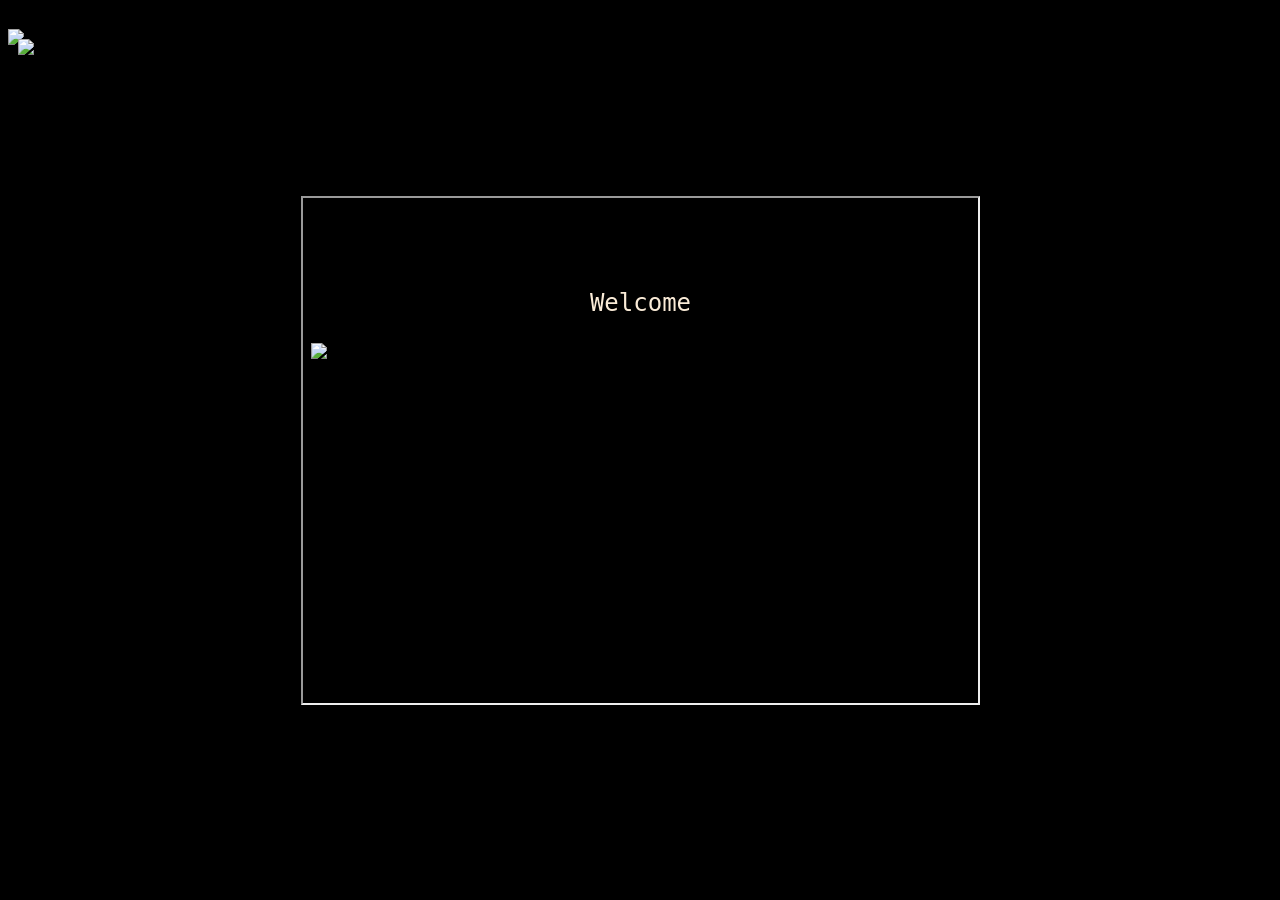
==== Computer.html @ 591f1667 "Add files via upload" ====
<!DOCTYPE html>
<html style="background-color: black;">

<link rel="stylesheet" href="coolbeans.css"> 

 <head>
    <title>The Computer</title>
    <link rel="icon" type="image/x-icon" href="/images/PassionFavicon.ico">
</head>

<div style="padding-top:10px; padding-left: 10px;" class="btnclr absolute" >
    <img src="images/Back Arrow Smol2.png" usemap="#back">
    <map name="back"> 
        <area shape="poly" coords="0,26,53,0,42,26,53,52" href="index.html">
    </map>
</div>
<!--
<embed class="" type="text/html" src="hello.html">

<iframe allowpaymentrequest="true" src="https://notdavid9.github.io/" width="675px"  height="510px" allowfullscreen="true"></iframe>
-->
<iframe allowpaymentrequest="true" src="https://notdavid9.github.io/" width="675px"  height="505px" allowfullscreen="true"></iframe>



<div name="piss" class="bg piss imgcntr">
    <img class="imgcntr" usemap="#screen" src="images/CRT Monitor Closeup Big Clear.png">
    <map name="screen">
        <!--
        <area shape="rect" coords="190,70,859,566" href="" onclick="OpenWindow()">
        -->
    </map>
</div>



</html>
---- coolbeans.css ----
/*Style CSS Stuff*/

    .imgcntr {
        display:block;
        margin:auto;
        top: 25px;
    }
.img100height{height:1000px;}

.imgpxl {
    image-rendering: pixelated;
}

iframe {
  display:block;
  margin:auto;
  position: fixed; /* Sit on top of the page content */
  ; /* Full height (cover the whole page) */
  top: 0;
  left: 0;
  right: 0;
  bottom: 0;

}

.piss{
  margin-top: 29px;

}
.bg img{
 margin-top: auto;
}

.ImgRainbow{
    animation: ImgChangeColor 1s infinite;
    /*filter: hue-rotate(90deg);*/
}
 @keyframes ImgChangeColor {
    0% {filter: hue-rotate(0deg);}
    25% {filter: hue-rotate(90deg);}
    50% {filter:hue-rotate(180deg);}
    75% {filter: hue-rotate(270deg);}
    100% {filter:hue-rotate(360deg);}
 }

.Rainbow{
    animation:changeColor 1s infinite 
    }
    @keyframes changeColor {
        0%   { color: rgb(255, 0, 0); }
        16.7% { color: rgb(255, 255, 0); }
        38.3% { color: rgb(0, 255, 0); }
        50%  { color: rgb(0, 255, 255); }
        66.7% { color: rgb(0, 0, 255); }
        83.3% { color: rgb(255, 0, 255); }
        100% { color: rgb(255, 0, 0); }
    }

.absolute {position:absolute}

.relative {position:relative;}

.btnclr {background:none; border:none;}
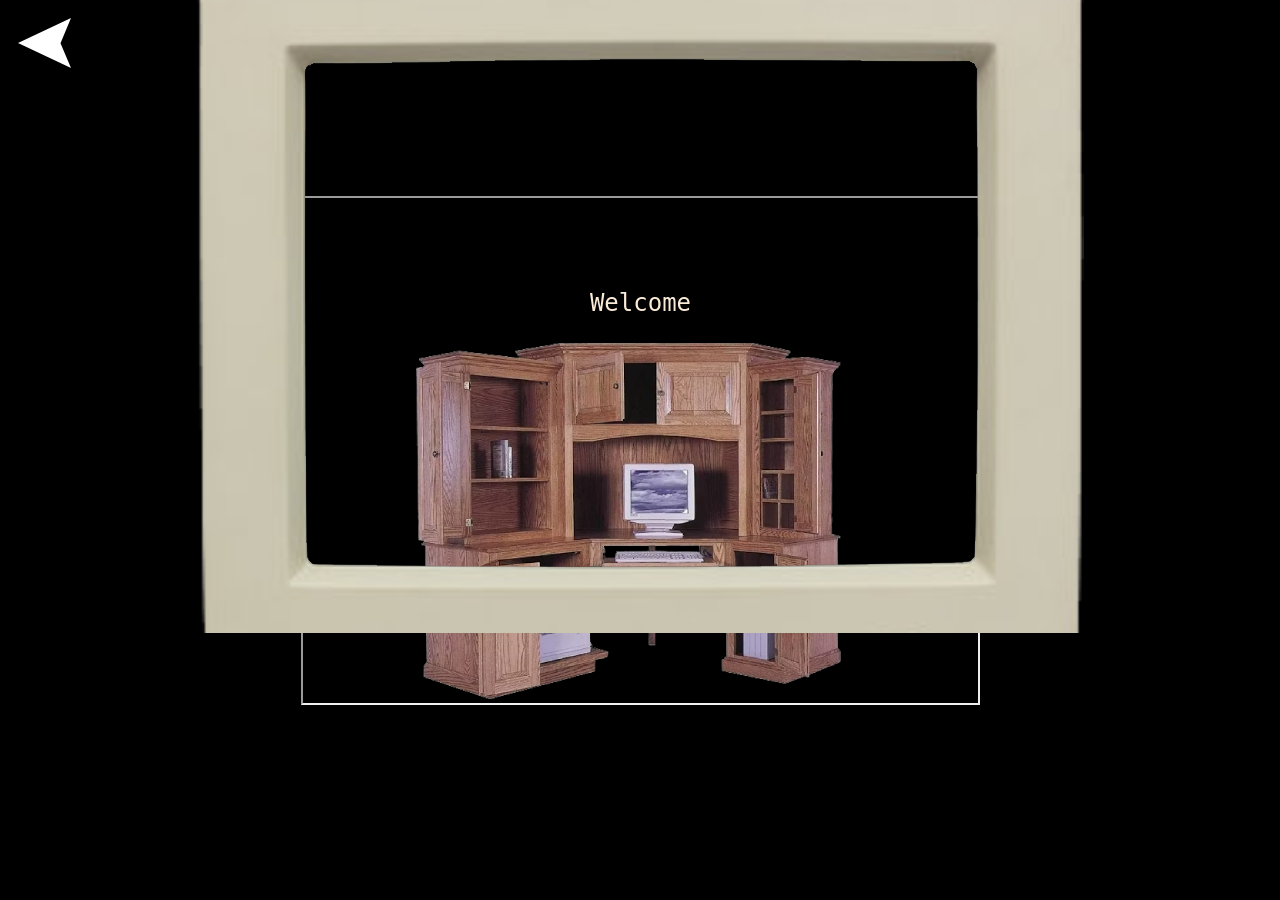
==== commit b311901e: "Update Computer.html" ====
--- a/Computer.html
+++ b/Computer.html
@@ -19,11 +19,13 @@
 
 <iframe allowpaymentrequest="true" src="https://notdavid9.github.io/" width="675px"  height="510px" allowfullscreen="true"></iframe>
 -->
-<iframe allowpaymentrequest="true" src="https://notdavid9.github.io/" width="675px"  height="505px" allowfullscreen="true"></iframe>
+<iframe class="iframe" allowpaymentrequest="true" src="https://notdavid9.github.io/" width="675px"  height="505px" allowfullscreen="true"></iframe>
 
 
-
+<!--
 <div name="piss" class="bg piss imgcntr">
+ -->
+ <div class="iframe">
     <img class="imgcntr" usemap="#screen" src="images/CRT Monitor Closeup Big Clear.png">
     <map name="screen">
         <!--
@@ -34,4 +36,4 @@
 
 
 
-</html>+</html>
--- a/coolbeans.css
+++ b/coolbeans.css
@@ -11,7 +11,7 @@
     image-rendering: pixelated;
 }
 
-iframe {
+.iframe {
   display:block;
   margin:auto;
   position: fixed; /* Sit on top of the page content */
@@ -60,4 +60,4 @@
 
 .relative {position:relative;}
 
-.btnclr {background:none; border:none;}+.btnclr {background:none; border:none;}
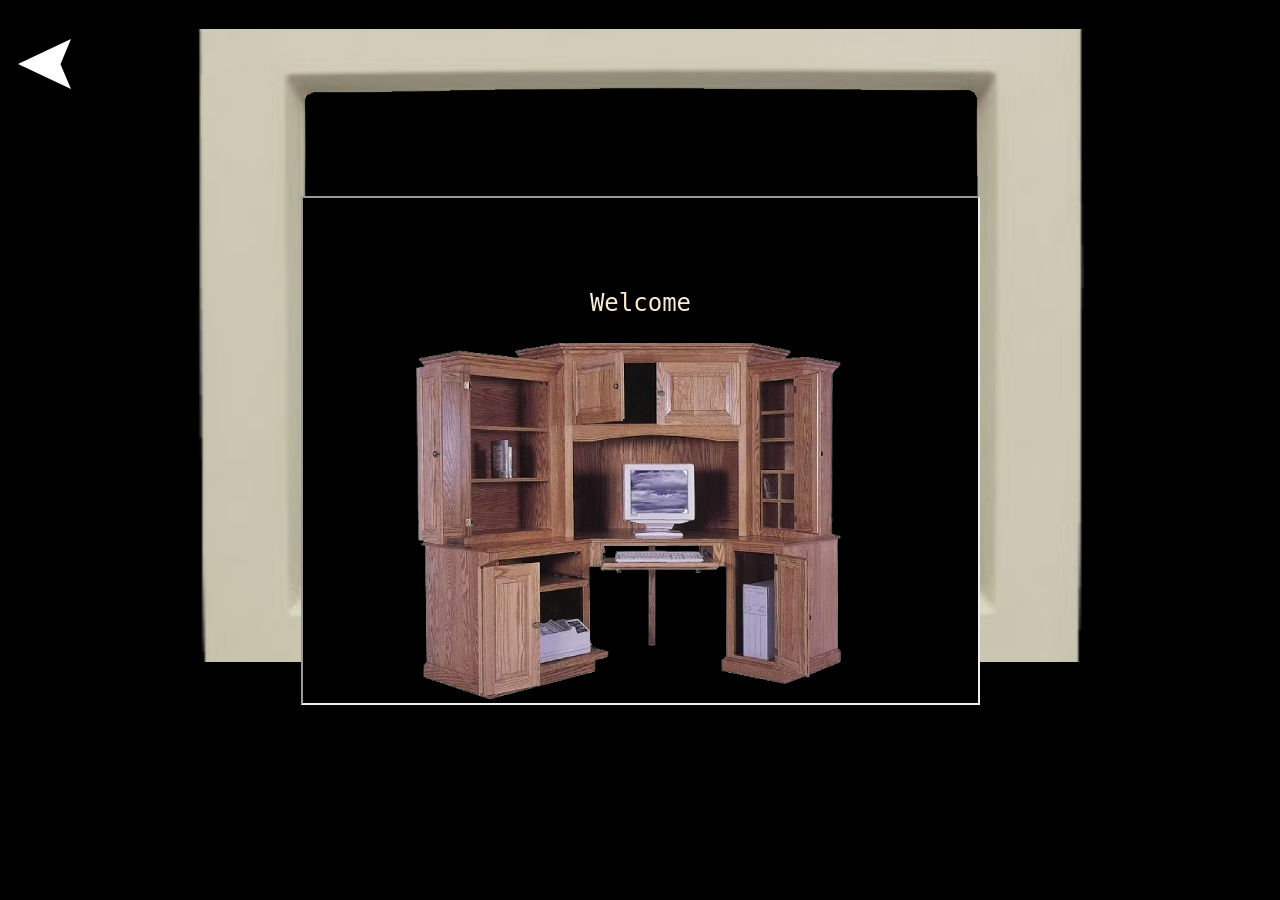
==== commit d6aa03b6: "Update Computer.html" ====
--- a/Computer.html
+++ b/Computer.html
@@ -25,7 +25,7 @@
 <!--
 <div name="piss" class="bg piss imgcntr">
  -->
- <div class="iframe">
+ <div class="piss bg imgcntr">
     <img class="imgcntr" usemap="#screen" src="images/CRT Monitor Closeup Big Clear.png">
     <map name="screen">
         <!--
--- a/coolbeans.css
+++ b/coolbeans.css
@@ -11,7 +11,7 @@
     image-rendering: pixelated;
 }
 
-.iframe {
+iframe {
   display:block;
   margin:auto;
   position: fixed; /* Sit on top of the page content */
